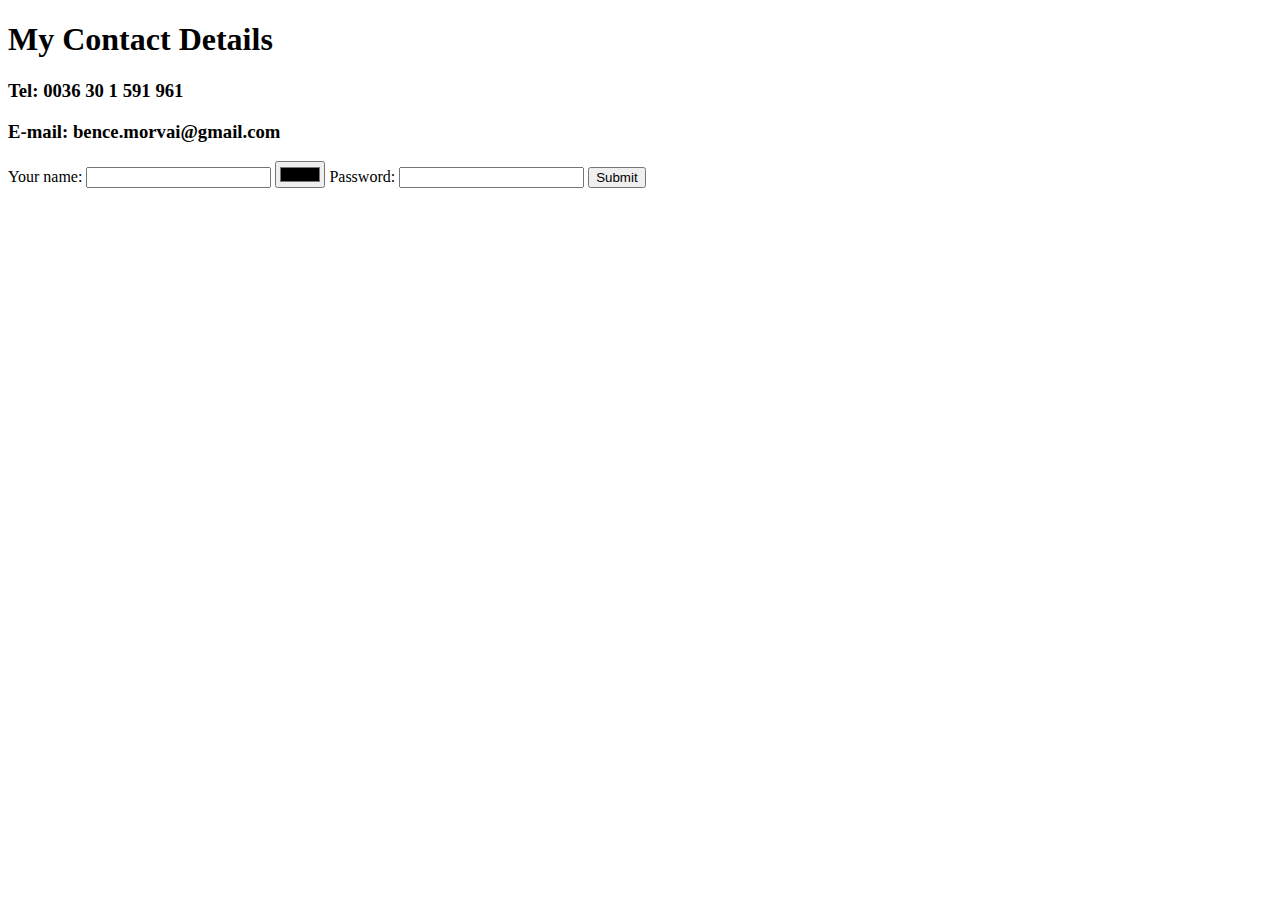
==== contact.html @ 0e4462c5 "Add initial CV website files" ====
<!DOCTYPE html>
<html lang="en" dir="ltr">
  <head>
    <meta charset="utf-8">
    <title></title>
  </head>
  <body>
  <h1>My Contact Details</h1>
  <p>
    <h3> Tel: 0036 30 1 591 961</h3>
    <h3> E-mail: bence.morvai@gmail.com</h3>
  </p>

  <form class="" action="index.html" method="post">
    <label>Your name:</label>
    <input type="text" name="" value="">
    <input type="color" name="" value="">
    <label for="">Password:</label>
    <input type="password" name="" value="">
    <input type="submit" name="">
  </form>

  </form>
  </body>
</html>
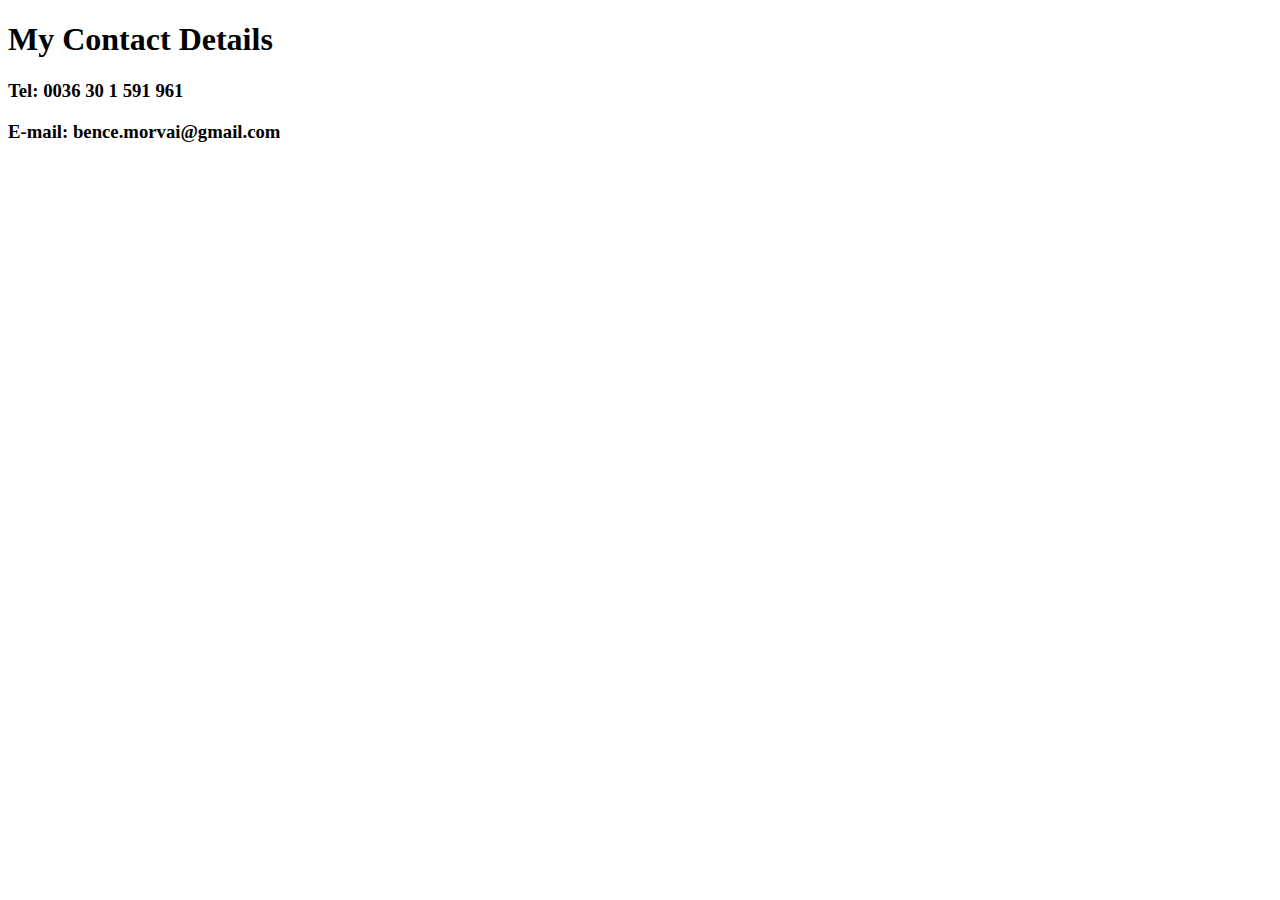
==== commit 5f026956: "Removed useless form" ====
--- a/contact.html
+++ b/contact.html
@@ -11,15 +11,5 @@
     <h3> E-mail: bence.morvai@gmail.com</h3>
   </p>
 
-  <form class="" action="index.html" method="post">
-    <label>Your name:</label>
-    <input type="text" name="" value="">
-    <input type="color" name="" value="">
-    <label for="">Password:</label>
-    <input type="password" name="" value="">
-    <input type="submit" name="">
-  </form>
-
-  </form>
   </body>
 </html>
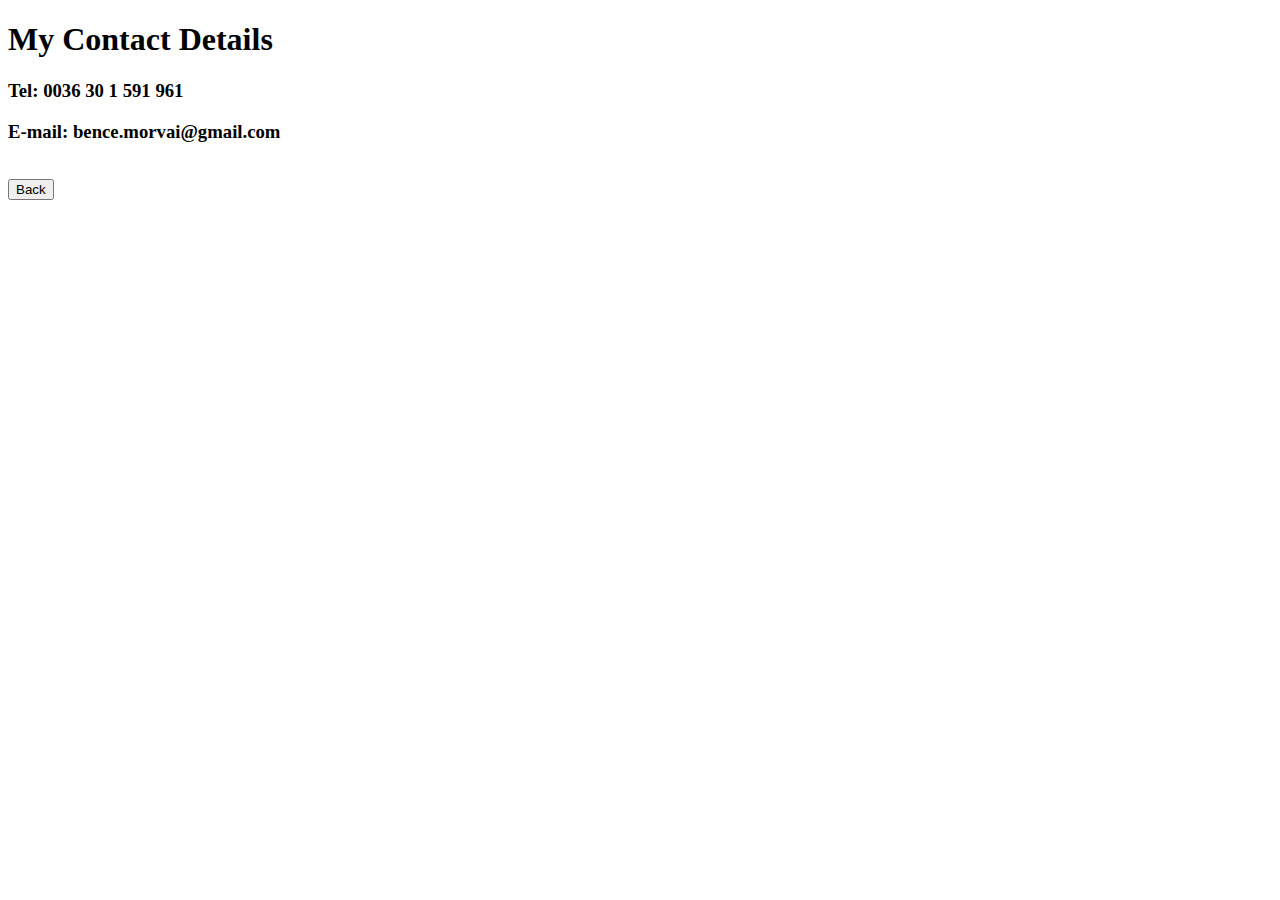
==== commit 8c972685: "Developed external, universal CSS" ====
--- a/contact.html
+++ b/contact.html
@@ -2,6 +2,7 @@
 <html lang="en" dir="ltr">
   <head>
     <meta charset="utf-8">
+    <link rel="stylesheet" href="css/styles.css" />
     <title></title>
   </head>
   <body>
@@ -10,6 +11,9 @@
     <h3> Tel: 0036 30 1 591 961</h3>
     <h3> E-mail: bence.morvai@gmail.com</h3>
   </p>
+<br />
+<a href="index.html"><button class="btn">Back</button></a>
 
+  </form>
   </body>
 </html>
